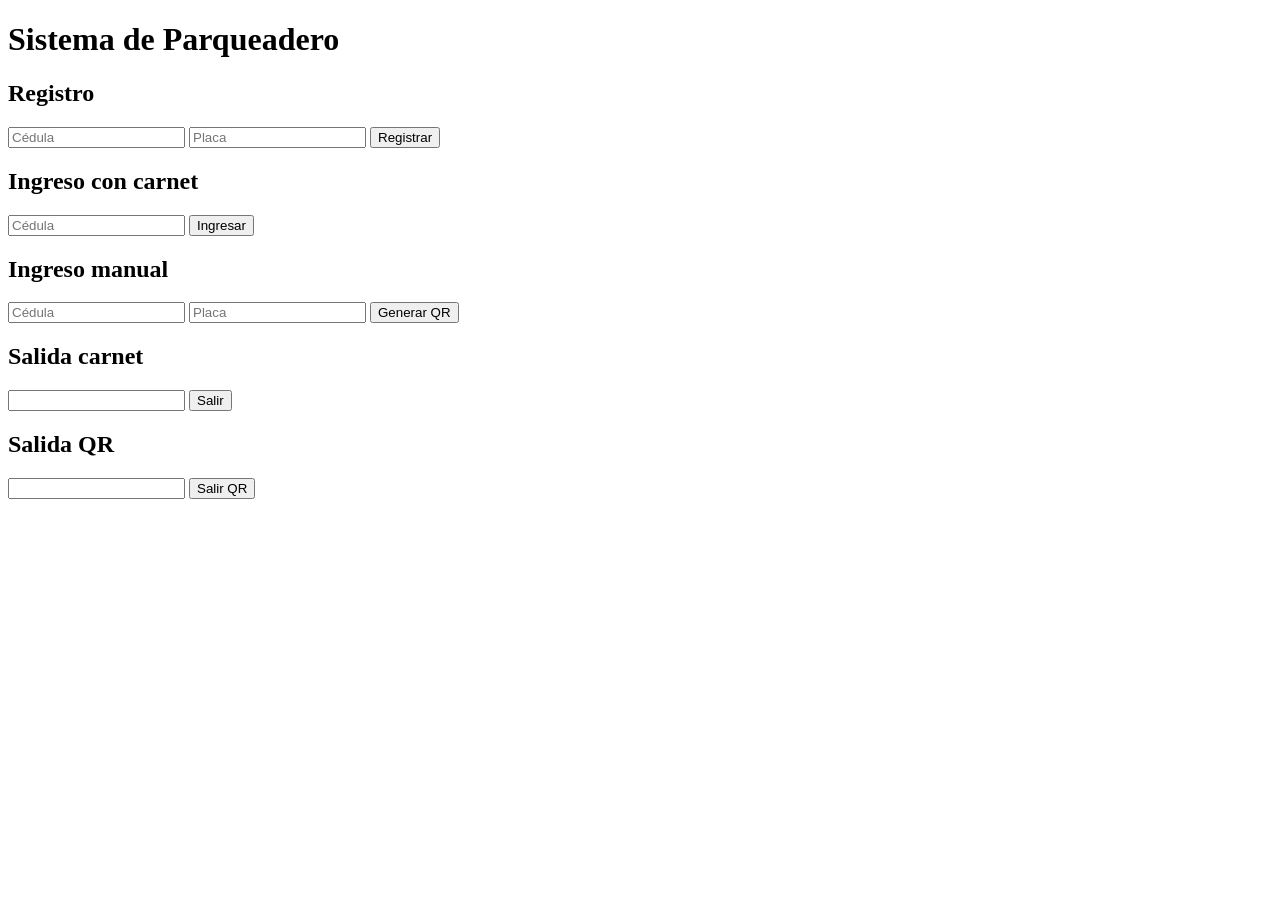
==== index.html @ f8edf8b1 "Create index.html" ====
<!DOCTYPE html>
<html>
<head>
    <title>Parqueadero</title>
    <link rel="stylesheet" href="/static/style.css">
</head>
<body>

<h1>Sistema de Parqueadero</h1>

<h2>Registro</h2>
<form action="/registro" method="post">
    <input type="text" name="cedula" placeholder="Cédula" required>
    <input type="text" name="placa" placeholder="Placa" required>
    <button>Registrar</button>
</form>

<h2>Ingreso con carnet</h2>
<form action="/ingreso" method="post">
    <input type="text" name="cedula" placeholder="Cédula">
    <button>Ingresar</button>
</form>

<h2>Ingreso manual</h2>
<form action="/manual" method="post">
    <input type="text" name="cedula" placeholder="Cédula">
    <input type="text" name="placa" placeholder="Placa">
    <button>Generar QR</button>
</form>

<h2>Salida carnet</h2>
<form action="/salida_carnet" method="post">
    <input type="text" name="cedula">
    <button>Salir</button>
</form>

<h2>Salida QR</h2>
<form action="/salida_qr" method="post">
    <input type="text" name="cedula">
    <button>Salir QR</button>
</form>

</body>
</html>
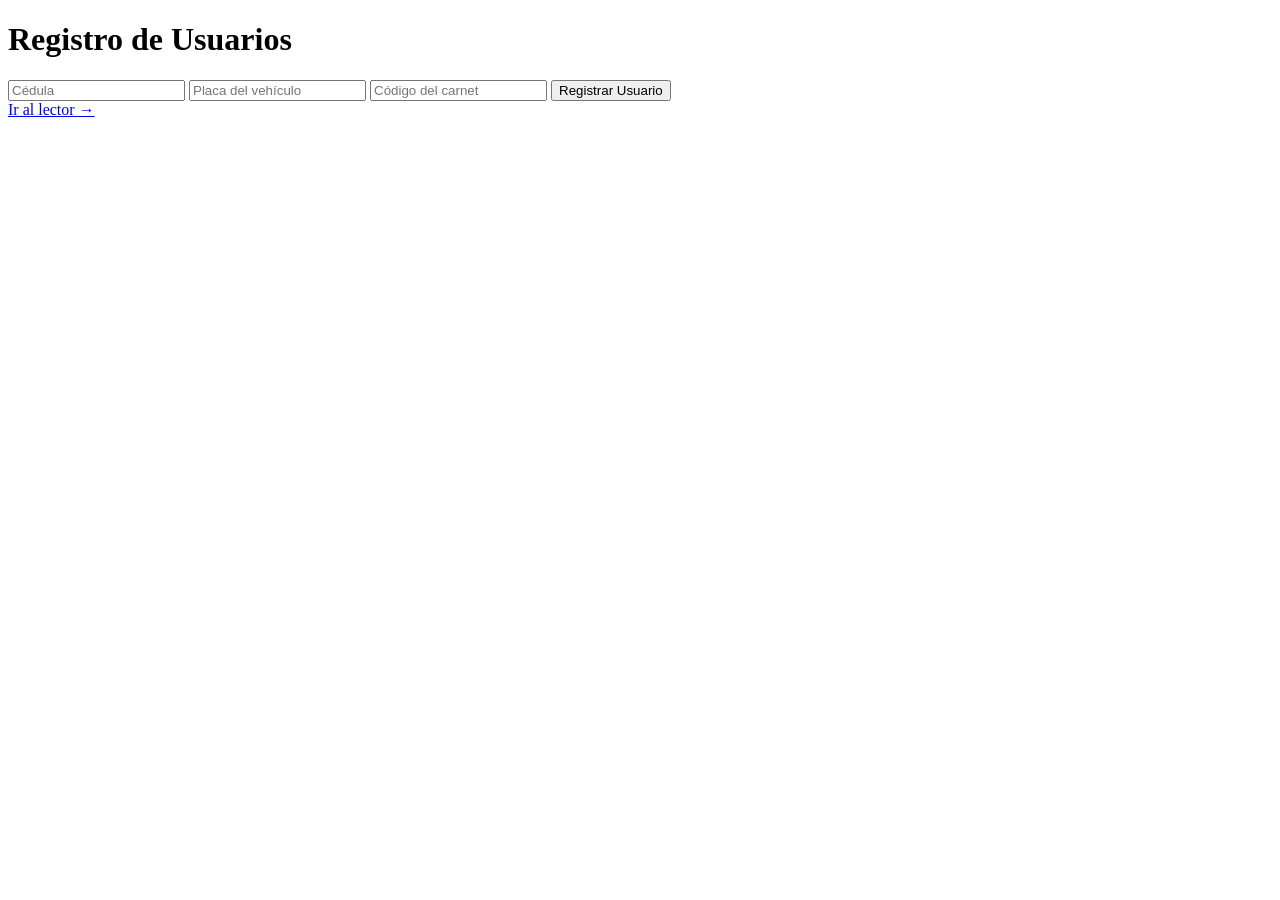
==== commit 1c02b79b: "Update index.html" ====
--- a/index.html
+++ b/index.html
@@ -1,44 +1,51 @@
 <!DOCTYPE html>
-<html>
+<html lang="es">
 <head>
-    <title>Parqueadero</title>
-    <link rel="stylesheet" href="/static/style.css">
+    <meta charset="UTF-8">
+    <meta name="viewport" content="width=device-width, initial-scale=1.0">
+    <title>Registro Usuarios</title>
+
+    <link rel="stylesheet" href="{{ url_for('static', filename='style.css') }}">
 </head>
-<body>
 
-<h1>Sistema de Parqueadero</h1>
+<body class="registro-body">
 
-<h2>Registro</h2>
-<form action="/registro" method="post">
-    <input type="text" name="cedula" placeholder="Cédula" required>
-    <input type="text" name="placa" placeholder="Placa" required>
-    <button>Registrar</button>
-</form>
+    <div class="registro-container">
 
-<h2>Ingreso con carnet</h2>
-<form action="/ingreso" method="post">
-    <input type="text" name="cedula" placeholder="Cédula">
-    <button>Ingresar</button>
-</form>
+        <div class="registro-card">
 
-<h2>Ingreso manual</h2>
-<form action="/manual" method="post">
-    <input type="text" name="cedula" placeholder="Cédula">
-    <input type="text" name="placa" placeholder="Placa">
-    <button>Generar QR</button>
-</form>
+            <h1>Registro de Usuarios</h1>
 
-<h2>Salida carnet</h2>
-<form action="/salida_carnet" method="post">
-    <input type="text" name="cedula">
-    <button>Salir</button>
-</form>
+            <form action="/registro" method="POST">
 
-<h2>Salida QR</h2>
-<form action="/salida_qr" method="post">
-    <input type="text" name="cedula">
-    <button>Salir QR</button>
-</form>
+                <input type="text"
+                       name="cedula"
+                       placeholder="Cédula"
+                       required>
+
+                <input type="text"
+                       name="placa"
+                       placeholder="Placa del vehículo"
+                       required>
+
+                <input type="text"
+                       name="carnet"
+                       placeholder="Código del carnet"
+                       required>
+
+                <button type="submit">
+                    Registrar Usuario
+                </button>
+
+            </form>
+
+            <a href="/lector" class="volver">
+                Ir al lector →
+            </a>
+
+        </div>
+
+    </div>
 
 </body>
 </html>
